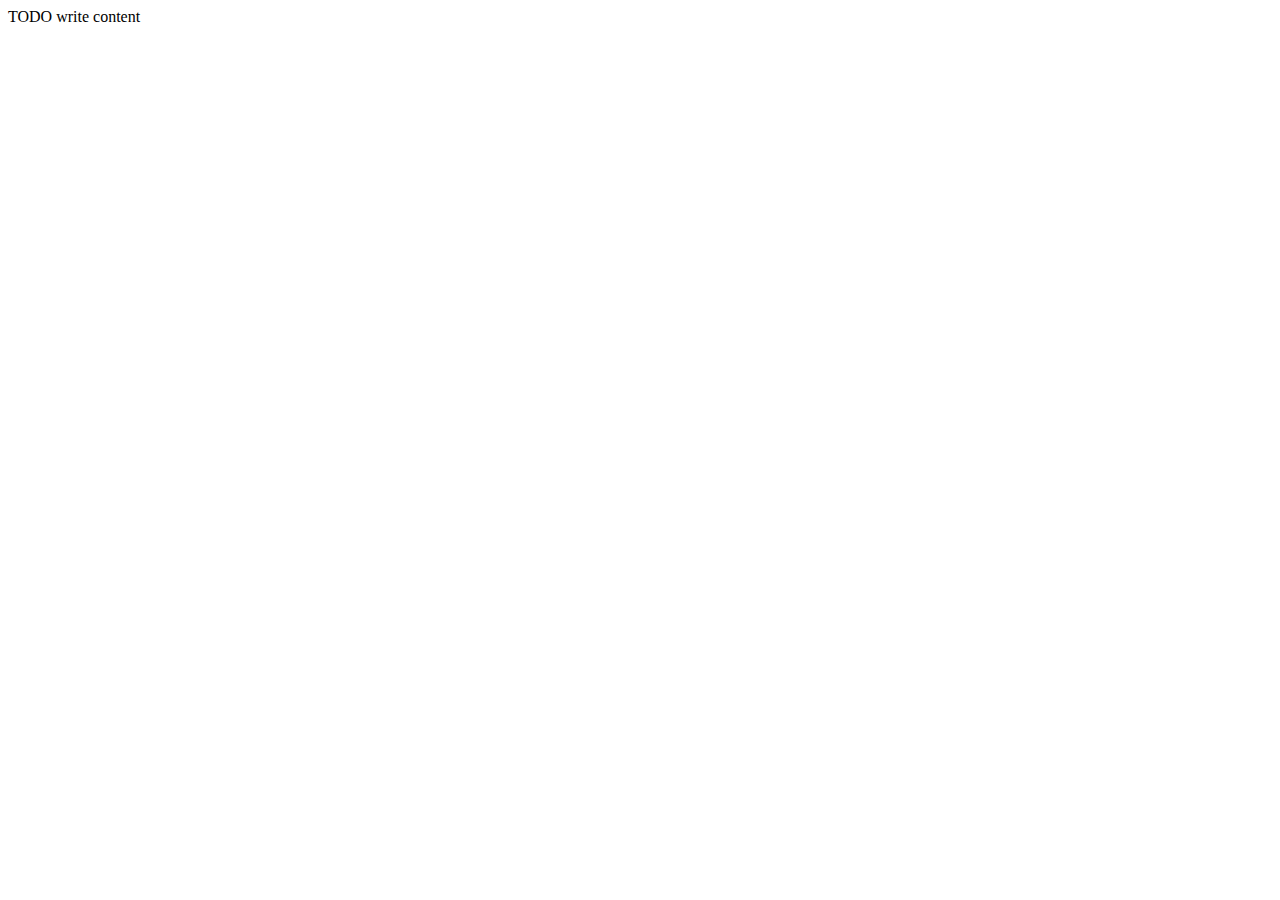
==== src/main/resources/templates/login.html @ 182200bc "avance proyecto inicio de login" ====
<!DOCTYPE html>
<!--
Click nbfs://nbhost/SystemFileSystem/Templates/Licenses/license-default.txt to change this license
Click nbfs://nbhost/SystemFileSystem/Templates/Other/html.html to edit this template
-->
<html>
    <head>
        <title>TODO supply a title</title>
        <meta charset="UTF-8">
        <meta name="viewport" content="width=device-width, initial-scale=1.0">
    </head>
    <body>
        <div>TODO write content</div>
    </body>
</html>
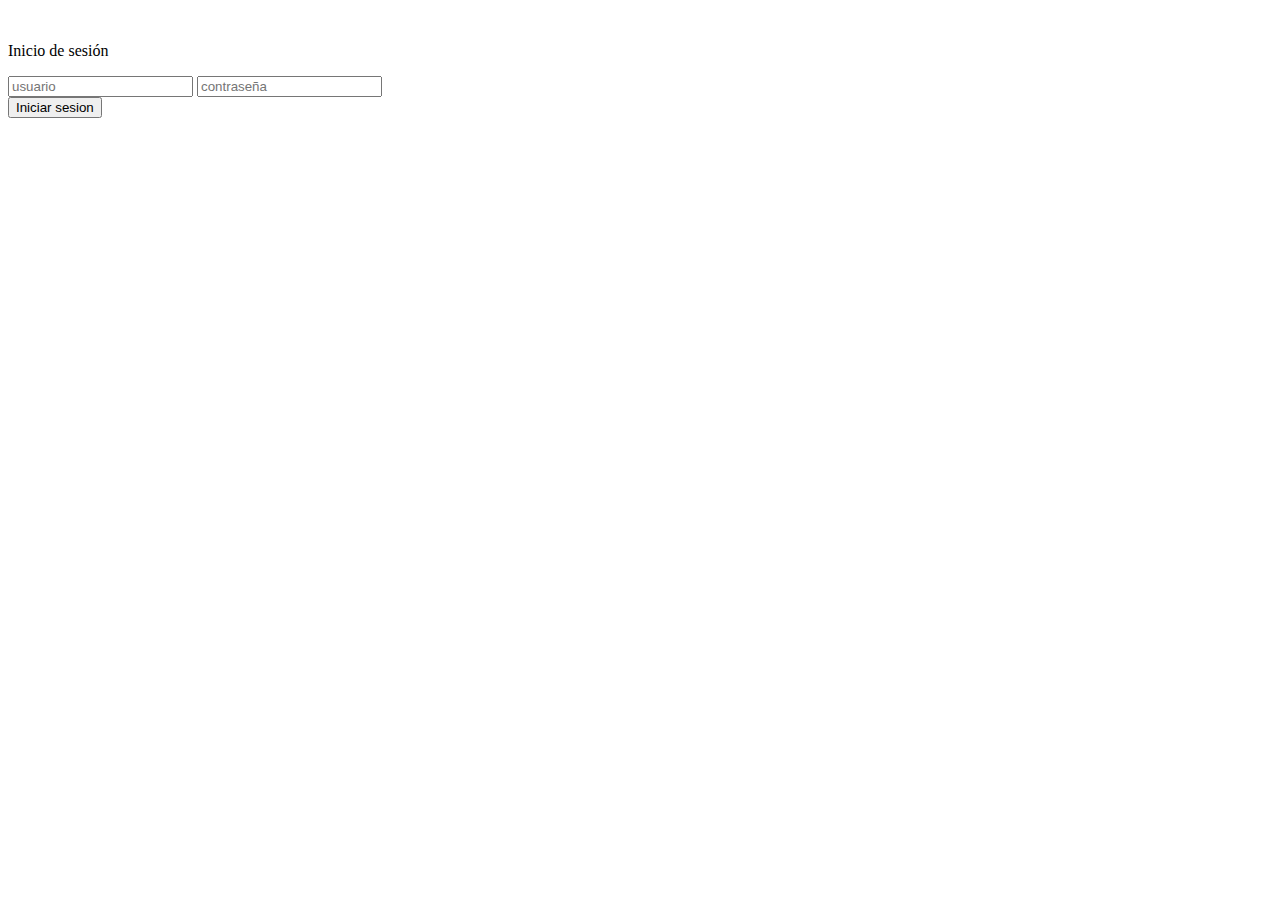
==== commit a7685b6a: "avance proyecto" ====
--- a/src/main/resources/templates/login.html
+++ b/src/main/resources/templates/login.html
@@ -5,11 +5,27 @@
 -->
 <html>
     <head>
-        <title>TODO supply a title</title>
+        <title>Login</title>
         <meta charset="UTF-8">
         <meta name="viewport" content="width=device-width, initial-scale=1.0">
+        <link href="css/EstiloLogin.css" rel="stylesheet" type="text/css"/>
     </head>
     <body>
-        <div>TODO write content</div>
-    </body>
+
+    <article class="golfista">
+        <img src="imagenes/IMG_20211109_170820 1.png" alt=""/>
+    </article>
+
+    <div class="contenedor">
+        <p class="titulo">Inicio de sesión</p>
+        <div class="formulario">
+            <form method="POST" th:action="@{/login}">
+            <input id="usuario" type="text" class="form-control" name="username" placeholder="usuario">
+            <input id="contraseña" type="password" class="form-control2" name="password" placeholder="contraseña">
+            <br>
+            <button id="boton" class="boton">Iniciar sesion</button>
+            </form>
+        </div>
+    </div>
+</body>
 </html>
